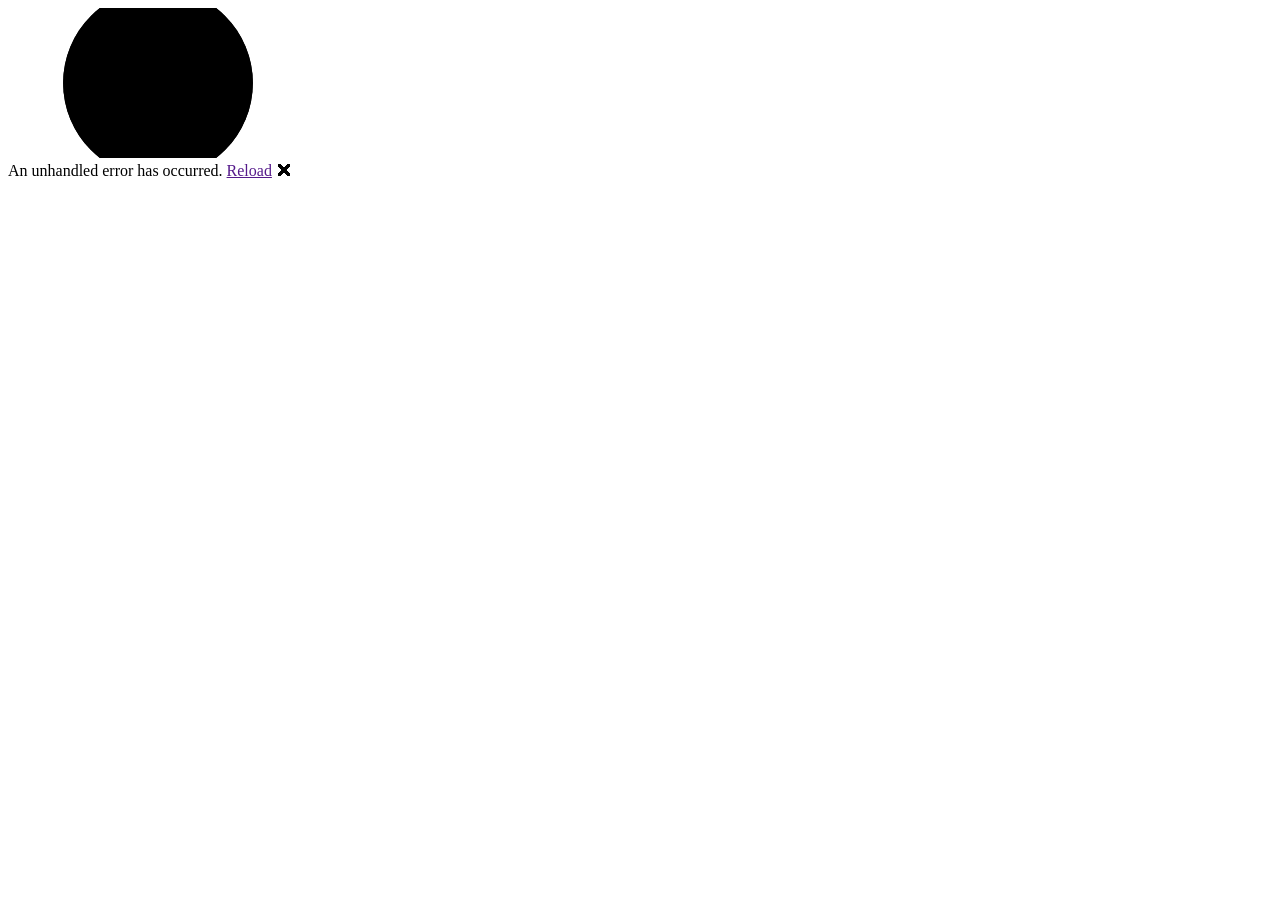
==== wwwroot/index.html @ 233cc630 "Initial commit" ====
<!DOCTYPE html>
<html lang="en">

<head>
    <meta charset="utf-8" />
    <meta name="viewport" content="width=device-width, initial-scale=1.0" />
    <title>DessertRate</title>
    <base href="/" />
    <link rel="stylesheet" href="css/bootstrap/bootstrap.min.css" />
    <link rel="stylesheet" href="css/app.css" />
    <link rel="icon" type="image/png" href="favicon.png" />
    <link href="DessertRate.styles.css" rel="stylesheet" />
</head>

<body>
    <div id="app">
        <svg class="loading-progress">
            <circle r="40%" cx="50%" cy="50%" />
            <circle r="40%" cx="50%" cy="50%" />
        </svg>
        <div class="loading-progress-text"></div>
    </div>

    <div id="blazor-error-ui">
        An unhandled error has occurred.
        <a href="" class="reload">Reload</a>
        <a class="dismiss">🗙</a>
    </div>
    <script src="_framework/blazor.webassembly.js"></script>
</body>

</html>
---- wwwroot/css/app.css ----
html, body {
    font-family: 'Helvetica Neue', Helvetica, Arial, sans-serif;
}

h1:focus {
    outline: none;
}

a, .btn-link {
    color: #0071c1;
}

.btn-primary {
    color: #fff;
    background-color: #1b6ec2;
    border-color: #1861ac;
}

.btn:focus, .btn:active:focus, .btn-link.nav-link:focus, .form-control:focus, .form-check-input:focus {
  box-shadow: 0 0 0 0.1rem white, 0 0 0 0.25rem #258cfb;
}

.content {
    padding-top: 1.1rem;
}

.valid.modified:not([type=checkbox]) {
    outline: 1px solid #26b050;
}

.invalid {
    outline: 1px solid red;
}

.validation-message {
    color: red;
}

#blazor-error-ui {
    background: lightyellow;
    bottom: 0;
    box-shadow: 0 -1px 2px rgba(0, 0, 0, 0.2);
    display: none;
    left: 0;
    padding: 0.6rem 1.25rem 0.7rem 1.25rem;
    position: fixed;
    width: 100%;
    z-index: 1000;
}

    #blazor-error-ui .dismiss {
        cursor: pointer;
        position: absolute;
        right: 0.75rem;
        top: 0.5rem;
    }

.blazor-error-boundary {
    background: url([data-uri]) no-repeat 1rem/1.8rem, #b32121;
    padding: 1rem 1rem 1rem 3.7rem;
    color: white;
}

    .blazor-error-boundary::after {
        content: "An error has occurred."
    }

.loading-progress {
    position: relative;
    display: block;
    width: 8rem;
    height: 8rem;
    margin: 20vh auto 1rem auto;
}

    .loading-progress circle {
        fill: none;
        stroke: #e0e0e0;
        stroke-width: 0.6rem;
        transform-origin: 50% 50%;
        transform: rotate(-90deg);
    }

        .loading-progress circle:last-child {
            stroke: #1b6ec2;
            stroke-dasharray: calc(3.141 * var(--blazor-load-percentage, 0%) * 0.8), 500%;
            transition: stroke-dasharray 0.05s ease-in-out;
        }

.loading-progress-text {
    position: absolute;
    text-align: center;
    font-weight: bold;
    inset: calc(20vh + 3.25rem) 0 auto 0.2rem;
}

    .loading-progress-text:after {
        content: var(--blazor-load-percentage-text, "Loading");
    }

code {
    color: #c02d76;
}
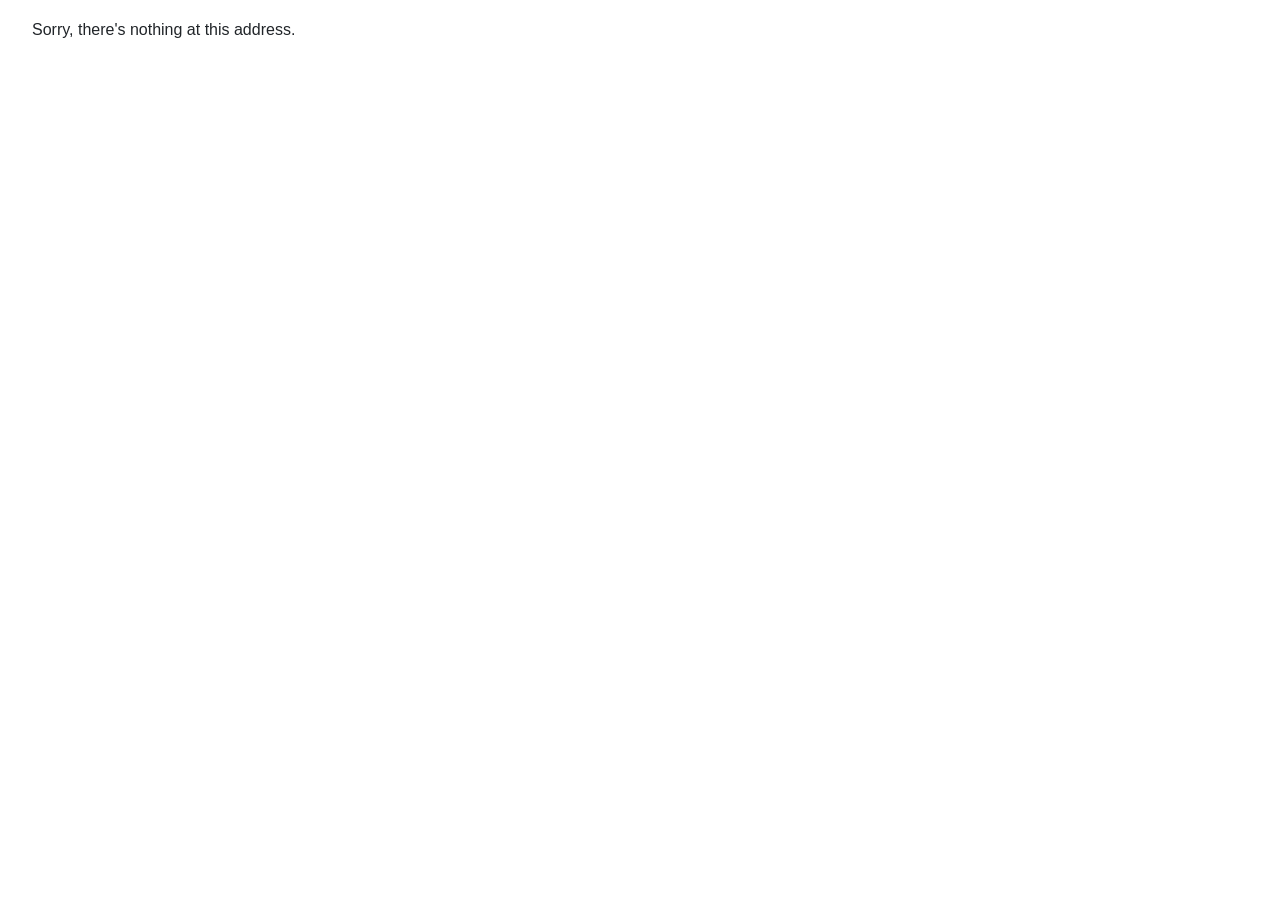
==== commit 9223d334: "remove need for two buttons" ====
--- a/wwwroot/index.html
+++ b/wwwroot/index.html
@@ -27,6 +27,7 @@
         <a class="dismiss">🗙</a>
     </div>
     <script src="_framework/blazor.webassembly.js"></script>
+    <script src="js/formSubmit.js"></script>
 </body>
 
 </html>
